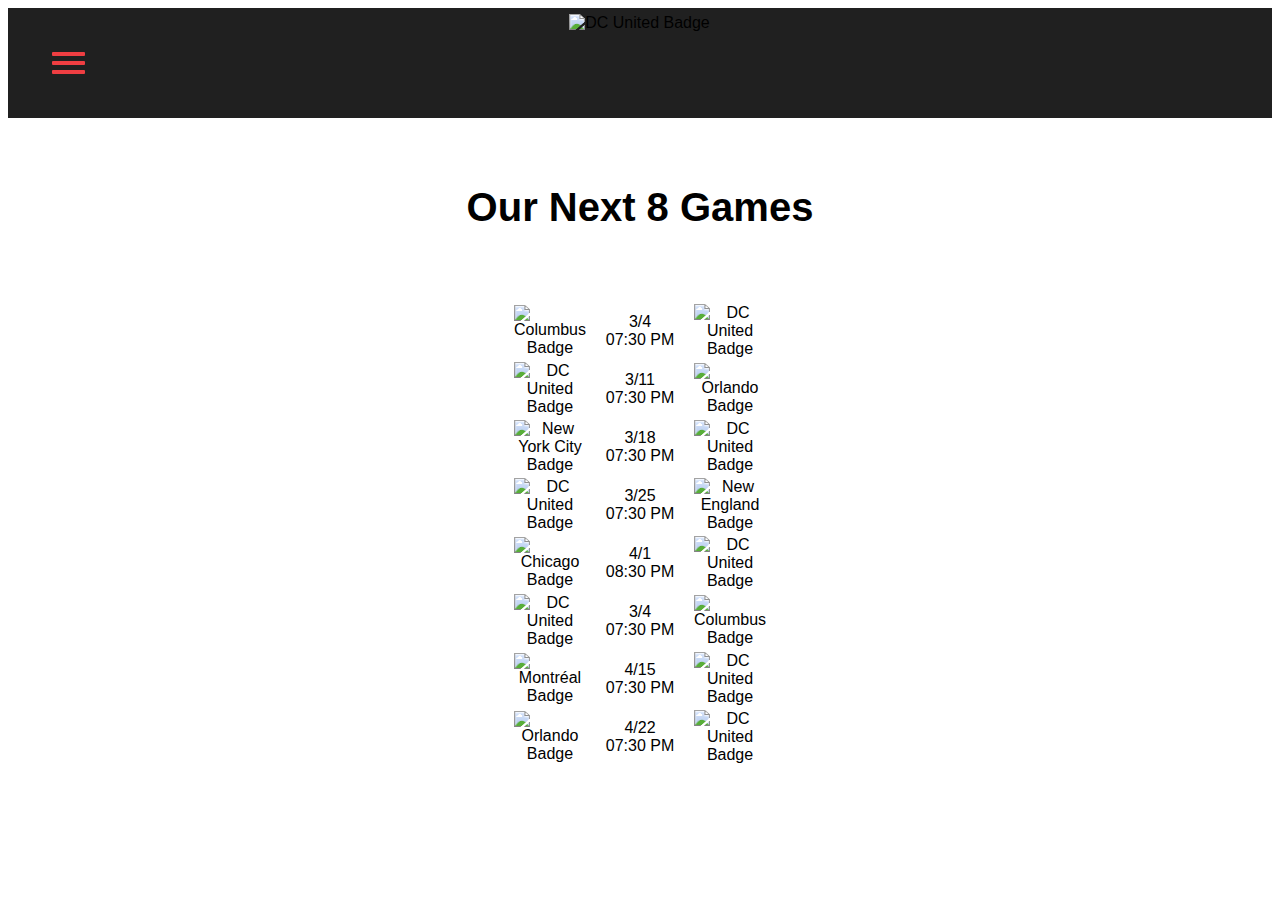
==== fixtures.html @ ea422d2d "Add existing file" ====
<!DOCTYPE html>
<html>
  <head>
    <meta charset="utf-8" />
    <meta http-equiv="X-UA-Compatible" content="IE=edge" />
    <title>Fixtures</title>
    <meta name="viewport" content="width=device-width, initial-scale=1" />
    <link rel="stylesheet" type="text/css" media="screen" href="css/main.css" />
    <link
      rel="stylesheet"
      type="text/css"
      media="screen"
      href="css/fixtures.css"
    />
  </head>
  <body>
    <header class="header">
      <div class="hamburger">
        <nav class="nav">
          <div id="menu">
            <input type="checkbox" />
            <span></span>
            <span></span>
            <span></span>
            <ul id="list">
              <li class="nav"><a href="./index.html">Home</a></li>
              <li class="nav"><a href="./fixtures.html">Fixtures</a></li>
              <li class="nav"><a href="./players.html">Players</a></li>
              <li class="nav"><a href="./shop.html">Shop</a></li>
              <li class="nav"><a href="./news.html">News</a></li>
            </ul>
          </div>
        </nav>
      </div>
      <!-- <div> -->
      <img
        id="DC_logo"
        src="https://upload.wikimedia.org/wikipedia/en/3/32/D.C._United_logo_%282016%29.svg"
        alt="DC United Badge"
      />
      <!-- </div> -->
      <div id="empty"></div>
    </header>
    <main>
      <h5 id="bannerp1" ;>Our Next 8 Games</h5>
      <table style="text-align: center" id="gamesTable">
        <tr class="head">
          <td width="70"></td>
          <td width="100"></td>
          <td width="70"></td>
        </tr>
        <!-- Game 1 -->
        <tr class="game 1">
          <td class="g1H">
            <img
              src="https://images.mlssoccer.com/image/upload/w_128,h_128,c_pad/f_png/v1621373535/assets/logos/CLB-Logo-New-480.png"
              alt="Columbus Badge"
              width="50"
              height="50"
            />
          </td>
          <td class="g1TaD">
            3/4 <br />
            07:30 PM
          </td>
          <td class="g1A">
            <img
              src="https://images.mlssoccer.com/image/upload/w_128,h_128,c_pad/f_png/v1614970749/assets/logos/1326-dc-united-logo_pwc97q.png"
              alt="DC United Badge"
              width="50"
              height="50"
            />
          </td>
        </tr>
        <!-- Game 2 -->
        <tr class="game 2">
          <td class="g2H">
            <img
              src="https://images.mlssoccer.com/image/upload/w_128,h_128,c_pad/f_png/v1614970749/assets/logos/1326-dc-united-logo_pwc97q.png"
              alt="DC United Badge"
              width="50"
              height="50"
            />
          </td>
          <td class="g2TaD">
            3/11 <br />
            07:30 PM
          </td>
          <td class="g2A">
            <img
              src="https://images.mlssoccer.com/image/upload/w_128,h_128,c_pad/f_png/v1614970757/assets/logos/6900-orlando-logo_tfcjmq.png"
              alt="Orlando Badge"
              width="50"
              height="50"
            />
          </td>
        </tr>
        <!-- Game 3 -->
        <tr class="game 3">
          <td class="g3H">
            <img
              src="https://images.mlssoccer.com/image/upload/w_128,h_128,c_pad/f_png/v1614970758/assets/logos/9668-nycfc-logo_mluq9x.png"
              alt="New York City Badge"
              width="50"
              height="50"
            />
          </td>
          <td class="g3TaD">
            3/18 <br />
            07:30 PM
          </td>
          <td class="g3A">
            <img
              src="https://images.mlssoccer.com/image/upload/w_128,h_128,c_pad/f_png/v1614970749/assets/logos/1326-dc-united-logo_pwc97q.png"
              alt="DC United Badge"
              width="50"
              height="50"
            />
          </td>
        </tr>
        <!-- Game 4 -->
        <tr class="game 4">
          <td class="g4H">
            <img
              src="https://images.mlssoccer.com/image/upload/w_128,h_128,c_pad/f_png/v1614970749/assets/logos/1326-dc-united-logo_pwc97q.png"
              alt="DC United Badge"
              width="50"
              height="50"
            />
          </td>
          <td class="g4TaD">
            3/25 <br />
            07:30 PM
          </td>
          <td class="g4A">
            <img
              src="https://images.mlssoccer.com/image/upload/w_128,h_128,c_pad/f_png/v1639491780/assets/ner/logos/NE-Logo-New-480px-v2.png"
              alt="New England Badge"
              width="50"
              height="50"
            />
          </td>
        </tr>
        <!-- Game 5 -->
        <tr class="game 5">
          <td class="g5H">
            <img
              src="https://images.mlssoccer.com/image/upload/w_128,h_128,c_pad/f_png/v1633358356/assets/logos/CHI_Logo_480x480-2021-v2.png"
              alt="Chicago Badge"
              width="50"
              height="50"
            />
          </td>
          <td class="g5TaD">
            4/1 <br />
            08:30 PM
          </td>
          <td class="g5A">
            <img
              src="https://images.mlssoccer.com/image/upload/w_128,h_128,c_pad/f_png/v1614970749/assets/logos/1326-dc-united-logo_pwc97q.png"
              alt="DC United Badge"
              width="50"
              height="50"
            />
          </td>
        </tr>
        <!-- Game 6 -->
        <tr class="game 6">
          <td class="g6H">
            <img
              src="https://images.mlssoccer.com/image/upload/w_128,h_128,c_pad/f_png/v1614970749/assets/logos/1326-dc-united-logo_pwc97q.png"
              alt="DC United Badge"
              width="50"
              height="50"
            />
          </td>
          <td class="g6TaD">
            3/4 <br />
            07:30 PM
          </td>
          <td class="g6A">
            <img
              src="https://images.mlssoccer.com/image/upload/w_128,h_128,c_pad/f_png/v1621373535/assets/logos/CLB-Logo-New-480.png"
              alt="Columbus Badge"
              width="50"
              height="50"
            />
          </td>
        </tr>
        <!-- Game 7 -->
        <tr class="game 7">
          <td class="g7H">
            <img
              src="https://images.mlssoccer.com/image/upload/w_128,h_128,c_pad/f_png/v1668018026/assets/mtl/logos/Montreal-Primary-480x480.png"
              alt="Montréal Badge"
              width="50"
              height="50"
            />
          </td>
          <td class="g7TaD">
            4/15 <br />
            07:30 PM
          </td>
          <td class="g7A">
            <img
              src="https://images.mlssoccer.com/image/upload/w_128,h_128,c_pad/f_png/v1614970749/assets/logos/1326-dc-united-logo_pwc97q.png"
              alt="DC United Badge"
              width="50"
              height="50"
            />
          </td>
        </tr>
        <!-- Game 8 -->
        <tr class="game 8">
          <td class="g8H">
            <img
              src="https://images.mlssoccer.com/image/upload/w_128,h_128,c_pad/f_png/v1614970757/assets/logos/6900-orlando-logo_tfcjmq.png"
              alt="Orlando Badge"
              width="50"
              height="50"
            />
          </td>
          <td class="g8TaD">
            4/22 <br />
            07:30 PM
          </td>
          <td class="g8A">
            <img
              src="https://images.mlssoccer.com/image/upload/w_128,h_128,c_pad/f_png/v1614970749/assets/logos/1326-dc-united-logo_pwc97q.png"
              alt="DC United Badge"
              width="50"
              height="50"
            />
          </td>
        </tr>
      </table>
    </main>
  </body>
</html>
---- css/main.css ----
/* Header CSS */

.header {
  display: flex;
  justify-content: space-between;
  background-color: #202020;
  margin-top: 0px;
  padding: 30px;
  height: 50px;
}

body {
  font-family: "Gill Sans", "Gill Sans MT", Calibri, "Trebuchet MS", sans-serif;
}
#menu {
  display: block;
  position: relative;
  top: 14px;
  left: 14px;

  z-index: 1;
}

#menu a {
  text-decoration: none;
  color: #202020;

  transition: color 0.2s ease;
}

#menu a:hover {
  color: #ef3e42;
  font-weight: bold;
}

#menu input {
  display: block;
  width: 40px;
  height: 32px;
  position: absolute;
  top: -7px;
  left: -5px;

  opacity: 0;
  z-index: 2;
}

#menu span {
  display: block;
  width: 33px;
  height: 4px;
  margin-bottom: 5px;
  position: relative;

  background: #ef3e42;
  border-radius: 1px;

  z-index: 1;
}

#list {
  position: static;

  background: white;
  list-style-type: none;

  transform: translate(-110%, 0);

  transition: transform 0.38s;
}

#list {
  position: static;
  width: 70px;
  margin: -100px 0 0 -55px;
  padding: 56px;
  padding-top: 125px;

  background: white;
  list-style-type: none;
}

#list li {
  padding: 10px 0;
  font-size: 22px;
}

#menu input:checked ~ ul {
  transform: none;
}

#hamburger {
  width: 8rem;
}

#DC_logo {
  margin: -1.5rem;
}

#empty {
  width: 8rem;
}

/* Home Page CSS*/

#stad-image {
  width: 100%;
  border-bottom: 10px solid #202020;
}

.whoWeAre {
  margin-top: 2%;
  width: 100%;
  display: flex;
  flex-direction: column;
  justify-content: flex-start;
  align-items: center;
  text-align: center;
}

.pd {
  font-size: 8vw;
  font-weight: bold;
  color: #202020;
}
.middleWord {
  color: #ef3e42;
  text-decoration: underline;
}

#para {
  margin-top: 1%;
}

.description {
  font-size: 2vw;
  font-family: "Gill Sans MT", Calibri, "Trebuchet MS", sans-serif;
}

@media only screen and (max-width: 500px) {
  .pd {
    font-size: 40px;
    font-weight: bold;
    color: #202020;
  }

  .description {
    font-size: 10px;
    font-family: "Gill Sans MT", Calibri, "Trebuchet MS", sans-serif;
  }
}
---- css/fixtures.css ----
body {
    font-family: 'Gill Sans', 'Gill Sans MT', Calibri, 'Trebuchet MS', sans-serif;
}

#bannerp1 {
    font-size: 40px;
    display: flex;
    justify-content: center;
}

#gamesTable {
    display: flex;
    justify-content: center;
}
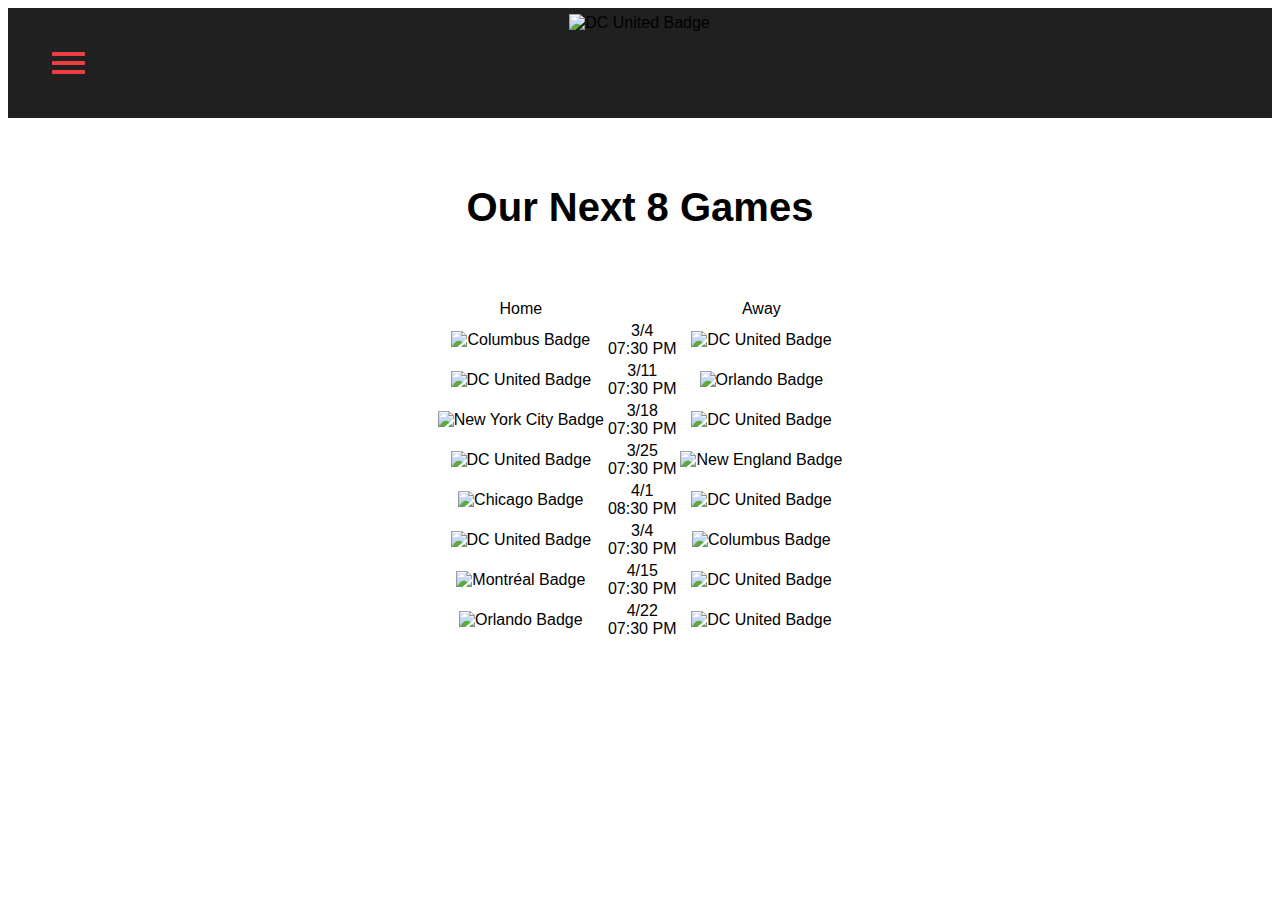
==== commit 1b1eb44c: "Updated Website" ====
--- a/fixtures.html
+++ b/fixtures.html
@@ -1,5 +1,5 @@
 <!DOCTYPE html>
-<html>
+<html lang="en">
   <head>
     <meta charset="utf-8" />
     <meta http-equiv="X-UA-Compatible" content="IE=edge" />
@@ -12,6 +12,7 @@
       media="screen"
       href="css/fixtures.css"
     />
+    <link rel="icon" href="./images/favicon.png" />
   </head>
   <body>
     <header class="header">
@@ -42,12 +43,12 @@
       <div id="empty"></div>
     </header>
     <main>
-      <h5 id="bannerp1" ;>Our Next 8 Games</h5>
+      <h5 id="bannerp1">Our Next 8 Games</h5>
       <table style="text-align: center" id="gamesTable">
         <tr class="head">
-          <td width="70"></td>
-          <td width="100"></td>
-          <td width="70"></td>
+          <td>Home</td>
+          <td></td>
+          <td>Away</td>
         </tr>
         <!-- Game 1 -->
         <tr class="game 1">
